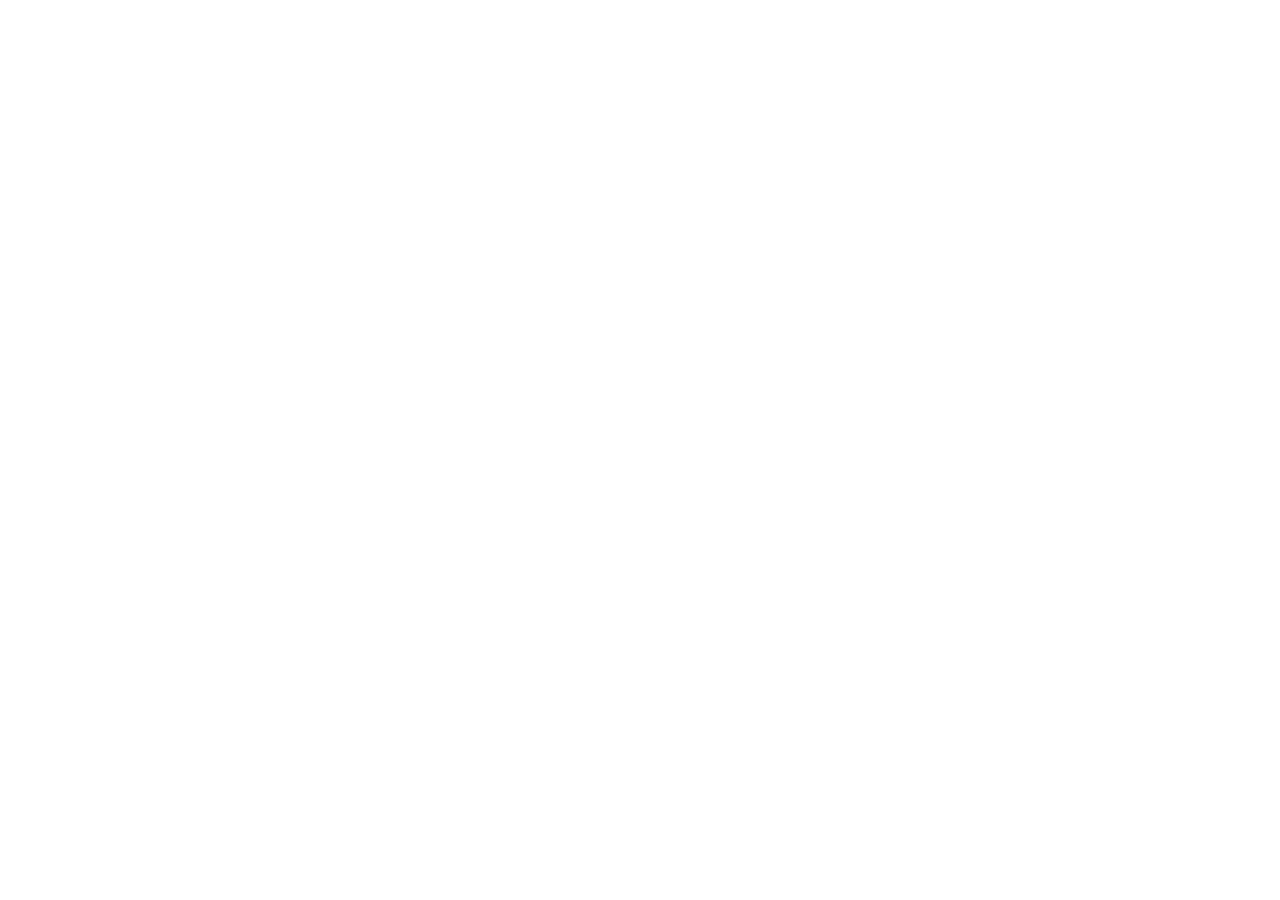
==== luizalabs/index.html @ 430c7150 "projeto luizalabs" ====
<!DOCTYPE html><html lang="en"><head><meta charset="utf-8"><meta name="viewport" content="width=device-width,initial-scale=1,shrink-to-fit=no"><meta name="theme-color" content="#000000"><link rel="manifest" href="/manifest.json"><link rel="shortcut icon" href="/favicon.ico"><title>Test Luiza Labs</title><link href="/static/css/main.095f6463.css" rel="stylesheet"></head><body><noscript>You need to enable JavaScript to run this app.</noscript><div id="root"></div><script type="text/javascript" src="/static/js/main.b2e76dcd.js"></script></body></html>
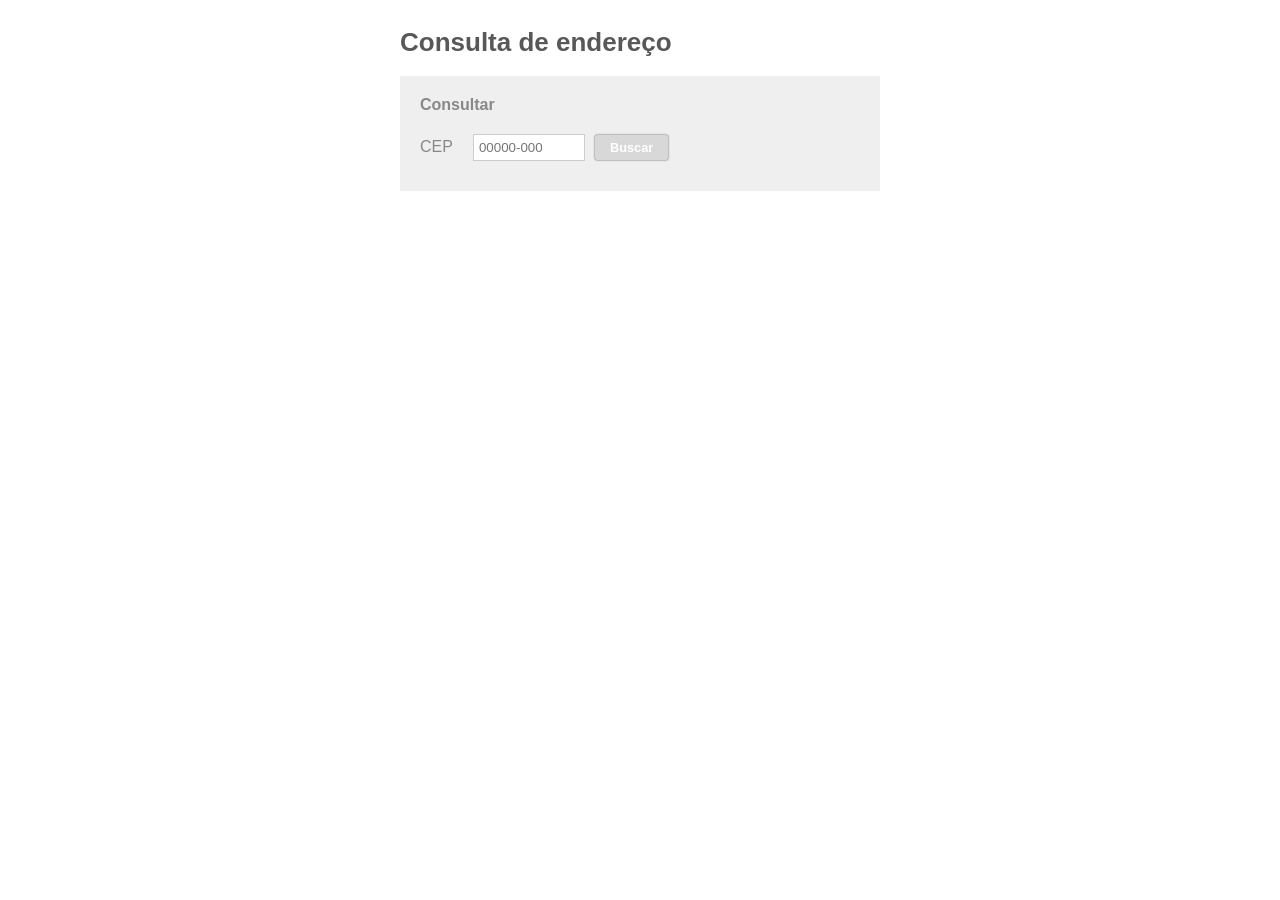
==== commit c5a62176: "fix caminho de deploy" ====
--- a/luizalabs/index.html
+++ b/luizalabs/index.html
@@ -1 +1 @@
-<!DOCTYPE html><html lang="en"><head><meta charset="utf-8"><meta name="viewport" content="width=device-width,initial-scale=1,shrink-to-fit=no"><meta name="theme-color" content="#000000"><link rel="manifest" href="/manifest.json"><link rel="shortcut icon" href="/favicon.ico"><title>Test Luiza Labs</title><link href="/static/css/main.095f6463.css" rel="stylesheet"></head><body><noscript>You need to enable JavaScript to run this app.</noscript><div id="root"></div><script type="text/javascript" src="/static/js/main.b2e76dcd.js"></script></body></html>+<!DOCTYPE html><html lang="en"><head><meta charset="utf-8"><meta name="viewport" content="width=device-width,initial-scale=1,shrink-to-fit=no"><meta name="theme-color" content="#000000"><link rel="manifest" href="/luizalabs/manifest.json"><link rel="shortcut icon" href="/luizalabs/favicon.ico"><title>Test Luiza Labs</title><link href="/luizalabs/static/css/main.095f6463.css" rel="stylesheet"></head><body><noscript>You need to enable JavaScript to run this app.</noscript><div id="root"></div><script type="text/javascript" src="/luizalabs/static/js/main.776fae7c.js"></script></body></html>
--- a/luizalabs/static/css/main.095f6463.css
+++ b/luizalabs/static/css/main.095f6463.css
@@ -0,0 +1,2 @@
+body{margin:0;padding:0;font-family:sans-serif}.App{text-align:center}.App-logo{-webkit-animation:App-logo-spin infinite 20s linear;animation:App-logo-spin infinite 20s linear;height:80px}.App-header{background-color:#222;height:150px;padding:20px;color:#fff}.App-title{font-size:1.5em}.App-intro{font-size:large}@-webkit-keyframes App-logo-spin{0%{-webkit-transform:rotate(0deg);transform:rotate(0deg)}to{-webkit-transform:rotate(1turn);transform:rotate(1turn)}}@keyframes App-logo-spin{0%{-webkit-transform:rotate(0deg);transform:rotate(0deg)}to{-webkit-transform:rotate(1turn);transform:rotate(1turn)}}.panel .panel-header{font-size:26px;font-weight:700}.address-search-panel{width:100%;max-width:500px;margin:auto;text-align:left;padding:10px;-webkit-box-sizing:border-box;box-sizing:border-box;color:#585858}.address-search-panel .address-search-bar{padding:20px;background-color:#efefef;margin:4px 0;color:#888}.address-search-panel .address-search-bar-title{margin:0 0 20px;font-weight:700}.address-search-panel .address-search-bar-form{margin:10px 0}.address-search-panel .address-search-bar-form label{margin-right:10px}.address-search-panel .address-search-bar-form input{border:1px solid #ccc;padding:5px;width:100px;margin:0 10px}.address-search-panel .address-search-bar-form button{color:#fff;background-color:#1f9fff;border:none;border-radius:2px;padding:5px 15px;font-size:.8em;font-weight:700;-webkit-box-shadow:0 0 2px 0 rgba(0,0,0,.75);box-shadow:0 0 2px 0 rgba(0,0,0,.75);cursor:pointer;-webkit-transition:background-color .3s;-o-transition:background-color .3s;transition:background-color .3s}.address-search-panel .address-search-bar-form button:hover{background-color:#3ac1ff}.address-search-panel .address-search-bar-form button:disabled{background-color:#d8d8d8;cursor:not-allowed}.address-search-panel .address-search-result{border:2px solid #efefef;margin:4px 0;position:relative}.address-search-panel .address-result-success{padding:20px}.address-search-panel .address-result-error{background-color:#ffffb8;padding:10px}.address-search-panel .address-result-error .error-msg{color:red}.address-search-panel .address-search-result .close-button{position:absolute;top:5px;right:5px;height:20px;width:20px;font-size:8px;padding:0;cursor:pointer}.address-search-panel .address-search-result .address-info{font-size:1em;margin:0 0 15px}.address-search-panel .address-search-result .address-info p{margin:5px 0}.address-search-panel .address-search-result .address-info .street{font-weight:700;font-size:1.3em}.address-search-panel .address-search-result .address-map-wrapper{height:300px}.address-search-panel .address-search-result .address-map-wrapper>div{width:100%;height:100%}
+/*# sourceMappingURL=main.095f6463.css.map*/
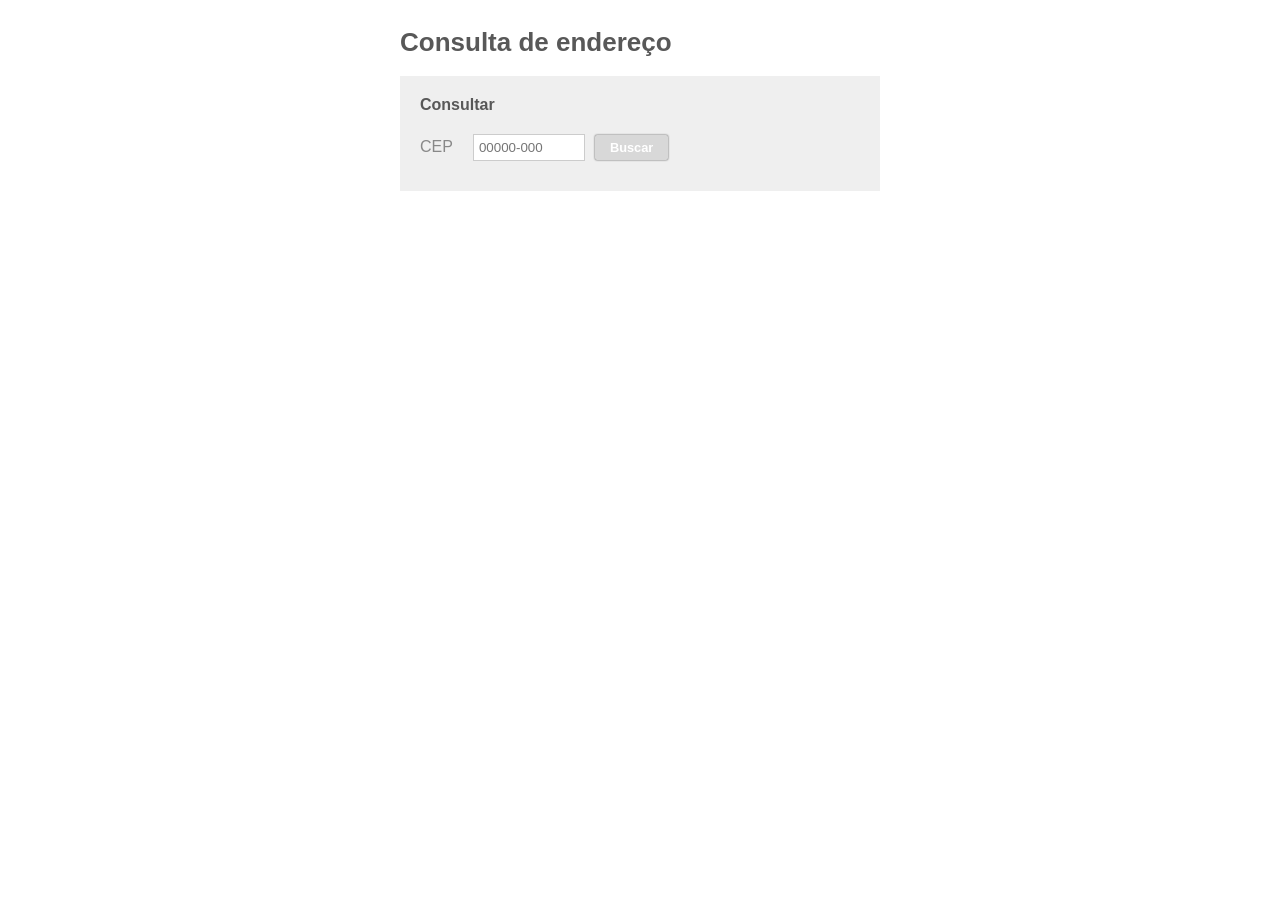
==== commit 0f8a494b: "nova versão para deploy" ====
--- a/luizalabs/index.html
+++ b/luizalabs/index.html
@@ -1 +1 @@
-<!DOCTYPE html><html lang="en"><head><meta charset="utf-8"><meta name="viewport" content="width=device-width,initial-scale=1,shrink-to-fit=no"><meta name="theme-color" content="#000000"><link rel="manifest" href="/luizalabs/manifest.json"><link rel="shortcut icon" href="/luizalabs/favicon.ico"><title>Test Luiza Labs</title><link href="/luizalabs/static/css/main.095f6463.css" rel="stylesheet"></head><body><noscript>You need to enable JavaScript to run this app.</noscript><div id="root"></div><script type="text/javascript" src="/luizalabs/static/js/main.776fae7c.js"></script></body></html>+<!DOCTYPE html><html lang="en"><head><meta charset="utf-8"><meta name="viewport" content="width=device-width,initial-scale=1,shrink-to-fit=no"><meta name="theme-color" content="#000000"><link rel="manifest" href="/luizalabs/manifest.json"><link rel="shortcut icon" href="/luizalabs/favicon.ico"><title>Test Luiza Labs</title><link href="/luizalabs/static/css/main.ef42267d.css" rel="stylesheet"></head><body><noscript>You need to enable JavaScript to run this app.</noscript><div id="root"></div><script type="text/javascript" src="/luizalabs/static/js/main.bddf3666.js"></script></body></html>
--- a/luizalabs/static/css/main.ef42267d.css
+++ b/luizalabs/static/css/main.ef42267d.css
@@ -0,0 +1,5 @@
+body{margin:0;padding:0;font-family:sans-serif}.App{text-align:center}.App-logo{-webkit-animation:App-logo-spin infinite 20s linear;animation:App-logo-spin infinite 20s linear;height:80px}.App-header{background-color:#222;height:150px;padding:20px;color:#fff}.App-title{font-size:1.5em}.App-intro{font-size:large}@-webkit-keyframes App-logo-spin{0%{-webkit-transform:rotate(0deg);transform:rotate(0deg)}to{-webkit-transform:rotate(1turn);transform:rotate(1turn)}}@keyframes App-logo-spin{0%{-webkit-transform:rotate(0deg);transform:rotate(0deg)}to{-webkit-transform:rotate(1turn);transform:rotate(1turn)}}.panel .panel-header{font-size:26px;font-weight:700}.address-search-panel{width:100%;max-width:500px;margin:auto;text-align:left;padding:10px;-webkit-box-sizing:border-box;box-sizing:border-box;color:#585858}.address-search-panel .address-search-bar{padding:20px;background-color:#efefef;margin:4px 0;color:#888}.address-search-panel .address-search-bar-title{margin:0 0 20px;font-weight:700;color:#585858}.address-search-panel .address-search-bar-form{margin:10px 0}.address-search-panel .address-search-bar-form label{margin-right:10px}.address-search-panel .address-search-bar-form input{border:1px solid #ccc;padding:5px;width:100px;margin:0 10px}.address-search-panel .address-search-bar-form button{color:#fff;background-color:#1f9fff;border:none;border-radius:2px;padding:5px 15px;font-size:.8em;font-weight:700;-webkit-box-shadow:0 0 2px 0 rgba(0,0,0,.75);box-shadow:0 0 2px 0 rgba(0,0,0,.75);cursor:pointer;-webkit-transition:background-color .3s;-o-transition:background-color .3s;transition:background-color .3s}.address-search-panel .address-search-bar-form button:hover{background-color:#3ac1ff}.address-search-panel .address-search-bar-form button:disabled{background-color:#d8d8d8;cursor:not-allowed}.address-search-panel .address-search-result{border:2px solid #efefef;margin:4px 0;position:relative}.address-search-panel .address-result-success{padding:20px}.address-search-panel .address-result-error{background-color:#ffffb8;padding:10px}.address-search-panel .address-result-error .error-msg{color:red}.address-search-panel .address-search-result .close-button{position:absolute;top:5px;right:10px;font-size:20px;padding:0;cursor:pointer;border:none;background-color:transparent;-webkit-transition:color .3s;-o-transition:color .3s;transition:color .3s;color:#fff;text-shadow:-1px 0 #363636,0 1px #363636,1px 0 #363636,0 -1px #363636;outline:none}.address-search-panel .address-search-result .close-button:hover{color:#ee4d4d}.address-search-panel .address-search-result .address-info{font-size:1em;margin:0 0 15px}.address-search-panel .address-search-result .address-info p{margin:5px 0}.address-search-panel .address-search-result .address-info .street{font-weight:700;font-size:1.3em}.address-search-panel .address-search-result .address-map-wrapper{height:300px}.address-search-panel .address-search-result .address-map-wrapper>div{width:100%;height:100%}/*!
+ *  Font Awesome 4.7.0 by @davegandy - http://fontawesome.io - @fontawesome
+ *  License - http://fontawesome.io/license (Font: SIL OFL 1.1, CSS: MIT License)
+ */@font-face{font-family:FontAwesome;src:url(/luizalabs/static/media/fontawesome-webfont.674f50d2.eot);src:url(/luizalabs/static/media/fontawesome-webfont.674f50d2.eot?#iefix&v=4.7.0) format("embedded-opentype"),url(/luizalabs/static/media/fontawesome-webfont.af7ae505.woff2) format("woff2"),url(/luizalabs/static/media/fontawesome-webfont.fee66e71.woff) format("woff"),url(/luizalabs/static/media/fontawesome-webfont.b06871f2.ttf) format("truetype"),url(/luizalabs/static/media/fontawesome-webfont.912ec66d.svg#fontawesomeregular) format("svg");font-weight:400;font-style:normal}.fa{display:inline-block;font:normal normal normal 14px/1 FontAwesome;font-size:inherit;text-rendering:auto;-webkit-font-smoothing:antialiased;-moz-osx-font-smoothing:grayscale}.fa-lg{font-size:1.33333333em;line-height:.75em;vertical-align:-15%}.fa-2x{font-size:2em}.fa-3x{font-size:3em}.fa-4x{font-size:4em}.fa-5x{font-size:5em}.fa-fw{width:1.28571429em;text-align:center}.fa-ul{padding-left:0;margin-left:2.14285714em;list-style-type:none}.fa-ul>li{position:relative}.fa-li{position:absolute;left:-2.14285714em;width:2.14285714em;top:.14285714em;text-align:center}.fa-li.fa-lg{left:-1.85714286em}.fa-border{padding:.2em .25em .15em;border:.08em solid #eee;border-radius:.1em}.fa-pull-left{float:left}.fa-pull-right{float:right}.fa.fa-pull-left{margin-right:.3em}.fa.fa-pull-right{margin-left:.3em}.pull-right{float:right}.pull-left{float:left}.fa.pull-left{margin-right:.3em}.fa.pull-right{margin-left:.3em}.fa-spin{-webkit-animation:fa-spin 2s infinite linear;animation:fa-spin 2s infinite linear}.fa-pulse{-webkit-animation:fa-spin 1s infinite steps(8);animation:fa-spin 1s infinite steps(8)}@-webkit-keyframes fa-spin{0%{-webkit-transform:rotate(0deg);transform:rotate(0deg)}to{-webkit-transform:rotate(359deg);transform:rotate(359deg)}}@keyframes fa-spin{0%{-webkit-transform:rotate(0deg);transform:rotate(0deg)}to{-webkit-transform:rotate(359deg);transform:rotate(359deg)}}.fa-rotate-90{-ms-filter:"progid:DXImageTransform.Microsoft.BasicImage(rotation=1)";-webkit-transform:rotate(90deg);-ms-transform:rotate(90deg);transform:rotate(90deg)}.fa-rotate-180{-ms-filter:"progid:DXImageTransform.Microsoft.BasicImage(rotation=2)";-webkit-transform:rotate(180deg);-ms-transform:rotate(180deg);transform:rotate(180deg)}.fa-rotate-270{-ms-filter:"progid:DXImageTransform.Microsoft.BasicImage(rotation=3)";-webkit-transform:rotate(270deg);-ms-transform:rotate(270deg);transform:rotate(270deg)}.fa-flip-horizontal{-ms-filter:"progid:DXImageTransform.Microsoft.BasicImage(rotation=0, mirror=1)";-webkit-transform:scaleX(-1);-ms-transform:scaleX(-1);transform:scaleX(-1)}.fa-flip-vertical{-ms-filter:"progid:DXImageTransform.Microsoft.BasicImage(rotation=2, mirror=1)";-webkit-transform:scaleY(-1);-ms-transform:scaleY(-1);transform:scaleY(-1)}:root .fa-flip-horizontal,:root .fa-flip-vertical,:root .fa-rotate-90,:root .fa-rotate-180,:root .fa-rotate-270{-webkit-filter:none;filter:none}.fa-stack{position:relative;display:inline-block;width:2em;height:2em;line-height:2em;vertical-align:middle}.fa-stack-1x,.fa-stack-2x{position:absolute;left:0;width:100%;text-align:center}.fa-stack-1x{line-height:inherit}.fa-stack-2x{font-size:2em}.fa-inverse{color:#fff}.fa-glass:before{content:"\F000"}.fa-music:before{content:"\F001"}.fa-search:before{content:"\F002"}.fa-envelope-o:before{content:"\F003"}.fa-heart:before{content:"\F004"}.fa-star:before{content:"\F005"}.fa-star-o:before{content:"\F006"}.fa-user:before{content:"\F007"}.fa-film:before{content:"\F008"}.fa-th-large:before{content:"\F009"}.fa-th:before{content:"\F00A"}.fa-th-list:before{content:"\F00B"}.fa-check:before{content:"\F00C"}.fa-close:before,.fa-remove:before,.fa-times:before{content:"\F00D"}.fa-search-plus:before{content:"\F00E"}.fa-search-minus:before{content:"\F010"}.fa-power-off:before{content:"\F011"}.fa-signal:before{content:"\F012"}.fa-cog:before,.fa-gear:before{content:"\F013"}.fa-trash-o:before{content:"\F014"}.fa-home:before{content:"\F015"}.fa-file-o:before{content:"\F016"}.fa-clock-o:before{content:"\F017"}.fa-road:before{content:"\F018"}.fa-download:before{content:"\F019"}.fa-arrow-circle-o-down:before{content:"\F01A"}.fa-arrow-circle-o-up:before{content:"\F01B"}.fa-inbox:before{content:"\F01C"}.fa-play-circle-o:before{content:"\F01D"}.fa-repeat:before,.fa-rotate-right:before{content:"\F01E"}.fa-refresh:before{content:"\F021"}.fa-list-alt:before{content:"\F022"}.fa-lock:before{content:"\F023"}.fa-flag:before{content:"\F024"}.fa-headphones:before{content:"\F025"}.fa-volume-off:before{content:"\F026"}.fa-volume-down:before{content:"\F027"}.fa-volume-up:before{content:"\F028"}.fa-qrcode:before{content:"\F029"}.fa-barcode:before{content:"\F02A"}.fa-tag:before{content:"\F02B"}.fa-tags:before{content:"\F02C"}.fa-book:before{content:"\F02D"}.fa-bookmark:before{content:"\F02E"}.fa-print:before{content:"\F02F"}.fa-camera:before{content:"\F030"}.fa-font:before{content:"\F031"}.fa-bold:before{content:"\F032"}.fa-italic:before{content:"\F033"}.fa-text-height:before{content:"\F034"}.fa-text-width:before{content:"\F035"}.fa-align-left:before{content:"\F036"}.fa-align-center:before{content:"\F037"}.fa-align-right:before{content:"\F038"}.fa-align-justify:before{content:"\F039"}.fa-list:before{content:"\F03A"}.fa-dedent:before,.fa-outdent:before{content:"\F03B"}.fa-indent:before{content:"\F03C"}.fa-video-camera:before{content:"\F03D"}.fa-image:before,.fa-photo:before,.fa-picture-o:before{content:"\F03E"}.fa-pencil:before{content:"\F040"}.fa-map-marker:before{content:"\F041"}.fa-adjust:before{content:"\F042"}.fa-tint:before{content:"\F043"}.fa-edit:before,.fa-pencil-square-o:before{content:"\F044"}.fa-share-square-o:before{content:"\F045"}.fa-check-square-o:before{content:"\F046"}.fa-arrows:before{content:"\F047"}.fa-step-backward:before{content:"\F048"}.fa-fast-backward:before{content:"\F049"}.fa-backward:before{content:"\F04A"}.fa-play:before{content:"\F04B"}.fa-pause:before{content:"\F04C"}.fa-stop:before{content:"\F04D"}.fa-forward:before{content:"\F04E"}.fa-fast-forward:before{content:"\F050"}.fa-step-forward:before{content:"\F051"}.fa-eject:before{content:"\F052"}.fa-chevron-left:before{content:"\F053"}.fa-chevron-right:before{content:"\F054"}.fa-plus-circle:before{content:"\F055"}.fa-minus-circle:before{content:"\F056"}.fa-times-circle:before{content:"\F057"}.fa-check-circle:before{content:"\F058"}.fa-question-circle:before{content:"\F059"}.fa-info-circle:before{content:"\F05A"}.fa-crosshairs:before{content:"\F05B"}.fa-times-circle-o:before{content:"\F05C"}.fa-check-circle-o:before{content:"\F05D"}.fa-ban:before{content:"\F05E"}.fa-arrow-left:before{content:"\F060"}.fa-arrow-right:before{content:"\F061"}.fa-arrow-up:before{content:"\F062"}.fa-arrow-down:before{content:"\F063"}.fa-mail-forward:before,.fa-share:before{content:"\F064"}.fa-expand:before{content:"\F065"}.fa-compress:before{content:"\F066"}.fa-plus:before{content:"\F067"}.fa-minus:before{content:"\F068"}.fa-asterisk:before{content:"\F069"}.fa-exclamation-circle:before{content:"\F06A"}.fa-gift:before{content:"\F06B"}.fa-leaf:before{content:"\F06C"}.fa-fire:before{content:"\F06D"}.fa-eye:before{content:"\F06E"}.fa-eye-slash:before{content:"\F070"}.fa-exclamation-triangle:before,.fa-warning:before{content:"\F071"}.fa-plane:before{content:"\F072"}.fa-calendar:before{content:"\F073"}.fa-random:before{content:"\F074"}.fa-comment:before{content:"\F075"}.fa-magnet:before{content:"\F076"}.fa-chevron-up:before{content:"\F077"}.fa-chevron-down:before{content:"\F078"}.fa-retweet:before{content:"\F079"}.fa-shopping-cart:before{content:"\F07A"}.fa-folder:before{content:"\F07B"}.fa-folder-open:before{content:"\F07C"}.fa-arrows-v:before{content:"\F07D"}.fa-arrows-h:before{content:"\F07E"}.fa-bar-chart-o:before,.fa-bar-chart:before{content:"\F080"}.fa-twitter-square:before{content:"\F081"}.fa-facebook-square:before{content:"\F082"}.fa-camera-retro:before{content:"\F083"}.fa-key:before{content:"\F084"}.fa-cogs:before,.fa-gears:before{content:"\F085"}.fa-comments:before{content:"\F086"}.fa-thumbs-o-up:before{content:"\F087"}.fa-thumbs-o-down:before{content:"\F088"}.fa-star-half:before{content:"\F089"}.fa-heart-o:before{content:"\F08A"}.fa-sign-out:before{content:"\F08B"}.fa-linkedin-square:before{content:"\F08C"}.fa-thumb-tack:before{content:"\F08D"}.fa-external-link:before{content:"\F08E"}.fa-sign-in:before{content:"\F090"}.fa-trophy:before{content:"\F091"}.fa-github-square:before{content:"\F092"}.fa-upload:before{content:"\F093"}.fa-lemon-o:before{content:"\F094"}.fa-phone:before{content:"\F095"}.fa-square-o:before{content:"\F096"}.fa-bookmark-o:before{content:"\F097"}.fa-phone-square:before{content:"\F098"}.fa-twitter:before{content:"\F099"}.fa-facebook-f:before,.fa-facebook:before{content:"\F09A"}.fa-github:before{content:"\F09B"}.fa-unlock:before{content:"\F09C"}.fa-credit-card:before{content:"\F09D"}.fa-feed:before,.fa-rss:before{content:"\F09E"}.fa-hdd-o:before{content:"\F0A0"}.fa-bullhorn:before{content:"\F0A1"}.fa-bell:before{content:"\F0F3"}.fa-certificate:before{content:"\F0A3"}.fa-hand-o-right:before{content:"\F0A4"}.fa-hand-o-left:before{content:"\F0A5"}.fa-hand-o-up:before{content:"\F0A6"}.fa-hand-o-down:before{content:"\F0A7"}.fa-arrow-circle-left:before{content:"\F0A8"}.fa-arrow-circle-right:before{content:"\F0A9"}.fa-arrow-circle-up:before{content:"\F0AA"}.fa-arrow-circle-down:before{content:"\F0AB"}.fa-globe:before{content:"\F0AC"}.fa-wrench:before{content:"\F0AD"}.fa-tasks:before{content:"\F0AE"}.fa-filter:before{content:"\F0B0"}.fa-briefcase:before{content:"\F0B1"}.fa-arrows-alt:before{content:"\F0B2"}.fa-group:before,.fa-users:before{content:"\F0C0"}.fa-chain:before,.fa-link:before{content:"\F0C1"}.fa-cloud:before{content:"\F0C2"}.fa-flask:before{content:"\F0C3"}.fa-cut:before,.fa-scissors:before{content:"\F0C4"}.fa-copy:before,.fa-files-o:before{content:"\F0C5"}.fa-paperclip:before{content:"\F0C6"}.fa-floppy-o:before,.fa-save:before{content:"\F0C7"}.fa-square:before{content:"\F0C8"}.fa-bars:before,.fa-navicon:before,.fa-reorder:before{content:"\F0C9"}.fa-list-ul:before{content:"\F0CA"}.fa-list-ol:before{content:"\F0CB"}.fa-strikethrough:before{content:"\F0CC"}.fa-underline:before{content:"\F0CD"}.fa-table:before{content:"\F0CE"}.fa-magic:before{content:"\F0D0"}.fa-truck:before{content:"\F0D1"}.fa-pinterest:before{content:"\F0D2"}.fa-pinterest-square:before{content:"\F0D3"}.fa-google-plus-square:before{content:"\F0D4"}.fa-google-plus:before{content:"\F0D5"}.fa-money:before{content:"\F0D6"}.fa-caret-down:before{content:"\F0D7"}.fa-caret-up:before{content:"\F0D8"}.fa-caret-left:before{content:"\F0D9"}.fa-caret-right:before{content:"\F0DA"}.fa-columns:before{content:"\F0DB"}.fa-sort:before,.fa-unsorted:before{content:"\F0DC"}.fa-sort-desc:before,.fa-sort-down:before{content:"\F0DD"}.fa-sort-asc:before,.fa-sort-up:before{content:"\F0DE"}.fa-envelope:before{content:"\F0E0"}.fa-linkedin:before{content:"\F0E1"}.fa-rotate-left:before,.fa-undo:before{content:"\F0E2"}.fa-gavel:before,.fa-legal:before{content:"\F0E3"}.fa-dashboard:before,.fa-tachometer:before{content:"\F0E4"}.fa-comment-o:before{content:"\F0E5"}.fa-comments-o:before{content:"\F0E6"}.fa-bolt:before,.fa-flash:before{content:"\F0E7"}.fa-sitemap:before{content:"\F0E8"}.fa-umbrella:before{content:"\F0E9"}.fa-clipboard:before,.fa-paste:before{content:"\F0EA"}.fa-lightbulb-o:before{content:"\F0EB"}.fa-exchange:before{content:"\F0EC"}.fa-cloud-download:before{content:"\F0ED"}.fa-cloud-upload:before{content:"\F0EE"}.fa-user-md:before{content:"\F0F0"}.fa-stethoscope:before{content:"\F0F1"}.fa-suitcase:before{content:"\F0F2"}.fa-bell-o:before{content:"\F0A2"}.fa-coffee:before{content:"\F0F4"}.fa-cutlery:before{content:"\F0F5"}.fa-file-text-o:before{content:"\F0F6"}.fa-building-o:before{content:"\F0F7"}.fa-hospital-o:before{content:"\F0F8"}.fa-ambulance:before{content:"\F0F9"}.fa-medkit:before{content:"\F0FA"}.fa-fighter-jet:before{content:"\F0FB"}.fa-beer:before{content:"\F0FC"}.fa-h-square:before{content:"\F0FD"}.fa-plus-square:before{content:"\F0FE"}.fa-angle-double-left:before{content:"\F100"}.fa-angle-double-right:before{content:"\F101"}.fa-angle-double-up:before{content:"\F102"}.fa-angle-double-down:before{content:"\F103"}.fa-angle-left:before{content:"\F104"}.fa-angle-right:before{content:"\F105"}.fa-angle-up:before{content:"\F106"}.fa-angle-down:before{content:"\F107"}.fa-desktop:before{content:"\F108"}.fa-laptop:before{content:"\F109"}.fa-tablet:before{content:"\F10A"}.fa-mobile-phone:before,.fa-mobile:before{content:"\F10B"}.fa-circle-o:before{content:"\F10C"}.fa-quote-left:before{content:"\F10D"}.fa-quote-right:before{content:"\F10E"}.fa-spinner:before{content:"\F110"}.fa-circle:before{content:"\F111"}.fa-mail-reply:before,.fa-reply:before{content:"\F112"}.fa-github-alt:before{content:"\F113"}.fa-folder-o:before{content:"\F114"}.fa-folder-open-o:before{content:"\F115"}.fa-smile-o:before{content:"\F118"}.fa-frown-o:before{content:"\F119"}.fa-meh-o:before{content:"\F11A"}.fa-gamepad:before{content:"\F11B"}.fa-keyboard-o:before{content:"\F11C"}.fa-flag-o:before{content:"\F11D"}.fa-flag-checkered:before{content:"\F11E"}.fa-terminal:before{content:"\F120"}.fa-code:before{content:"\F121"}.fa-mail-reply-all:before,.fa-reply-all:before{content:"\F122"}.fa-star-half-empty:before,.fa-star-half-full:before,.fa-star-half-o:before{content:"\F123"}.fa-location-arrow:before{content:"\F124"}.fa-crop:before{content:"\F125"}.fa-code-fork:before{content:"\F126"}.fa-chain-broken:before,.fa-unlink:before{content:"\F127"}.fa-question:before{content:"\F128"}.fa-info:before{content:"\F129"}.fa-exclamation:before{content:"\F12A"}.fa-superscript:before{content:"\F12B"}.fa-subscript:before{content:"\F12C"}.fa-eraser:before{content:"\F12D"}.fa-puzzle-piece:before{content:"\F12E"}.fa-microphone:before{content:"\F130"}.fa-microphone-slash:before{content:"\F131"}.fa-shield:before{content:"\F132"}.fa-calendar-o:before{content:"\F133"}.fa-fire-extinguisher:before{content:"\F134"}.fa-rocket:before{content:"\F135"}.fa-maxcdn:before{content:"\F136"}.fa-chevron-circle-left:before{content:"\F137"}.fa-chevron-circle-right:before{content:"\F138"}.fa-chevron-circle-up:before{content:"\F139"}.fa-chevron-circle-down:before{content:"\F13A"}.fa-html5:before{content:"\F13B"}.fa-css3:before{content:"\F13C"}.fa-anchor:before{content:"\F13D"}.fa-unlock-alt:before{content:"\F13E"}.fa-bullseye:before{content:"\F140"}.fa-ellipsis-h:before{content:"\F141"}.fa-ellipsis-v:before{content:"\F142"}.fa-rss-square:before{content:"\F143"}.fa-play-circle:before{content:"\F144"}.fa-ticket:before{content:"\F145"}.fa-minus-square:before{content:"\F146"}.fa-minus-square-o:before{content:"\F147"}.fa-level-up:before{content:"\F148"}.fa-level-down:before{content:"\F149"}.fa-check-square:before{content:"\F14A"}.fa-pencil-square:before{content:"\F14B"}.fa-external-link-square:before{content:"\F14C"}.fa-share-square:before{content:"\F14D"}.fa-compass:before{content:"\F14E"}.fa-caret-square-o-down:before,.fa-toggle-down:before{content:"\F150"}.fa-caret-square-o-up:before,.fa-toggle-up:before{content:"\F151"}.fa-caret-square-o-right:before,.fa-toggle-right:before{content:"\F152"}.fa-eur:before,.fa-euro:before{content:"\F153"}.fa-gbp:before{content:"\F154"}.fa-dollar:before,.fa-usd:before{content:"\F155"}.fa-inr:before,.fa-rupee:before{content:"\F156"}.fa-cny:before,.fa-jpy:before,.fa-rmb:before,.fa-yen:before{content:"\F157"}.fa-rouble:before,.fa-rub:before,.fa-ruble:before{content:"\F158"}.fa-krw:before,.fa-won:before{content:"\F159"}.fa-bitcoin:before,.fa-btc:before{content:"\F15A"}.fa-file:before{content:"\F15B"}.fa-file-text:before{content:"\F15C"}.fa-sort-alpha-asc:before{content:"\F15D"}.fa-sort-alpha-desc:before{content:"\F15E"}.fa-sort-amount-asc:before{content:"\F160"}.fa-sort-amount-desc:before{content:"\F161"}.fa-sort-numeric-asc:before{content:"\F162"}.fa-sort-numeric-desc:before{content:"\F163"}.fa-thumbs-up:before{content:"\F164"}.fa-thumbs-down:before{content:"\F165"}.fa-youtube-square:before{content:"\F166"}.fa-youtube:before{content:"\F167"}.fa-xing:before{content:"\F168"}.fa-xing-square:before{content:"\F169"}.fa-youtube-play:before{content:"\F16A"}.fa-dropbox:before{content:"\F16B"}.fa-stack-overflow:before{content:"\F16C"}.fa-instagram:before{content:"\F16D"}.fa-flickr:before{content:"\F16E"}.fa-adn:before{content:"\F170"}.fa-bitbucket:before{content:"\F171"}.fa-bitbucket-square:before{content:"\F172"}.fa-tumblr:before{content:"\F173"}.fa-tumblr-square:before{content:"\F174"}.fa-long-arrow-down:before{content:"\F175"}.fa-long-arrow-up:before{content:"\F176"}.fa-long-arrow-left:before{content:"\F177"}.fa-long-arrow-right:before{content:"\F178"}.fa-apple:before{content:"\F179"}.fa-windows:before{content:"\F17A"}.fa-android:before{content:"\F17B"}.fa-linux:before{content:"\F17C"}.fa-dribbble:before{content:"\F17D"}.fa-skype:before{content:"\F17E"}.fa-foursquare:before{content:"\F180"}.fa-trello:before{content:"\F181"}.fa-female:before{content:"\F182"}.fa-male:before{content:"\F183"}.fa-gittip:before,.fa-gratipay:before{content:"\F184"}.fa-sun-o:before{content:"\F185"}.fa-moon-o:before{content:"\F186"}.fa-archive:before{content:"\F187"}.fa-bug:before{content:"\F188"}.fa-vk:before{content:"\F189"}.fa-weibo:before{content:"\F18A"}.fa-renren:before{content:"\F18B"}.fa-pagelines:before{content:"\F18C"}.fa-stack-exchange:before{content:"\F18D"}.fa-arrow-circle-o-right:before{content:"\F18E"}.fa-arrow-circle-o-left:before{content:"\F190"}.fa-caret-square-o-left:before,.fa-toggle-left:before{content:"\F191"}.fa-dot-circle-o:before{content:"\F192"}.fa-wheelchair:before{content:"\F193"}.fa-vimeo-square:before{content:"\F194"}.fa-try:before,.fa-turkish-lira:before{content:"\F195"}.fa-plus-square-o:before{content:"\F196"}.fa-space-shuttle:before{content:"\F197"}.fa-slack:before{content:"\F198"}.fa-envelope-square:before{content:"\F199"}.fa-wordpress:before{content:"\F19A"}.fa-openid:before{content:"\F19B"}.fa-bank:before,.fa-institution:before,.fa-university:before{content:"\F19C"}.fa-graduation-cap:before,.fa-mortar-board:before{content:"\F19D"}.fa-yahoo:before{content:"\F19E"}.fa-google:before{content:"\F1A0"}.fa-reddit:before{content:"\F1A1"}.fa-reddit-square:before{content:"\F1A2"}.fa-stumbleupon-circle:before{content:"\F1A3"}.fa-stumbleupon:before{content:"\F1A4"}.fa-delicious:before{content:"\F1A5"}.fa-digg:before{content:"\F1A6"}.fa-pied-piper-pp:before{content:"\F1A7"}.fa-pied-piper-alt:before{content:"\F1A8"}.fa-drupal:before{content:"\F1A9"}.fa-joomla:before{content:"\F1AA"}.fa-language:before{content:"\F1AB"}.fa-fax:before{content:"\F1AC"}.fa-building:before{content:"\F1AD"}.fa-child:before{content:"\F1AE"}.fa-paw:before{content:"\F1B0"}.fa-spoon:before{content:"\F1B1"}.fa-cube:before{content:"\F1B2"}.fa-cubes:before{content:"\F1B3"}.fa-behance:before{content:"\F1B4"}.fa-behance-square:before{content:"\F1B5"}.fa-steam:before{content:"\F1B6"}.fa-steam-square:before{content:"\F1B7"}.fa-recycle:before{content:"\F1B8"}.fa-automobile:before,.fa-car:before{content:"\F1B9"}.fa-cab:before,.fa-taxi:before{content:"\F1BA"}.fa-tree:before{content:"\F1BB"}.fa-spotify:before{content:"\F1BC"}.fa-deviantart:before{content:"\F1BD"}.fa-soundcloud:before{content:"\F1BE"}.fa-database:before{content:"\F1C0"}.fa-file-pdf-o:before{content:"\F1C1"}.fa-file-word-o:before{content:"\F1C2"}.fa-file-excel-o:before{content:"\F1C3"}.fa-file-powerpoint-o:before{content:"\F1C4"}.fa-file-image-o:before,.fa-file-photo-o:before,.fa-file-picture-o:before{content:"\F1C5"}.fa-file-archive-o:before,.fa-file-zip-o:before{content:"\F1C6"}.fa-file-audio-o:before,.fa-file-sound-o:before{content:"\F1C7"}.fa-file-movie-o:before,.fa-file-video-o:before{content:"\F1C8"}.fa-file-code-o:before{content:"\F1C9"}.fa-vine:before{content:"\F1CA"}.fa-codepen:before{content:"\F1CB"}.fa-jsfiddle:before{content:"\F1CC"}.fa-life-bouy:before,.fa-life-buoy:before,.fa-life-ring:before,.fa-life-saver:before,.fa-support:before{content:"\F1CD"}.fa-circle-o-notch:before{content:"\F1CE"}.fa-ra:before,.fa-rebel:before,.fa-resistance:before{content:"\F1D0"}.fa-empire:before,.fa-ge:before{content:"\F1D1"}.fa-git-square:before{content:"\F1D2"}.fa-git:before{content:"\F1D3"}.fa-hacker-news:before,.fa-y-combinator-square:before,.fa-yc-square:before{content:"\F1D4"}.fa-tencent-weibo:before{content:"\F1D5"}.fa-qq:before{content:"\F1D6"}.fa-wechat:before,.fa-weixin:before{content:"\F1D7"}.fa-paper-plane:before,.fa-send:before{content:"\F1D8"}.fa-paper-plane-o:before,.fa-send-o:before{content:"\F1D9"}.fa-history:before{content:"\F1DA"}.fa-circle-thin:before{content:"\F1DB"}.fa-header:before{content:"\F1DC"}.fa-paragraph:before{content:"\F1DD"}.fa-sliders:before{content:"\F1DE"}.fa-share-alt:before{content:"\F1E0"}.fa-share-alt-square:before{content:"\F1E1"}.fa-bomb:before{content:"\F1E2"}.fa-futbol-o:before,.fa-soccer-ball-o:before{content:"\F1E3"}.fa-tty:before{content:"\F1E4"}.fa-binoculars:before{content:"\F1E5"}.fa-plug:before{content:"\F1E6"}.fa-slideshare:before{content:"\F1E7"}.fa-twitch:before{content:"\F1E8"}.fa-yelp:before{content:"\F1E9"}.fa-newspaper-o:before{content:"\F1EA"}.fa-wifi:before{content:"\F1EB"}.fa-calculator:before{content:"\F1EC"}.fa-paypal:before{content:"\F1ED"}.fa-google-wallet:before{content:"\F1EE"}.fa-cc-visa:before{content:"\F1F0"}.fa-cc-mastercard:before{content:"\F1F1"}.fa-cc-discover:before{content:"\F1F2"}.fa-cc-amex:before{content:"\F1F3"}.fa-cc-paypal:before{content:"\F1F4"}.fa-cc-stripe:before{content:"\F1F5"}.fa-bell-slash:before{content:"\F1F6"}.fa-bell-slash-o:before{content:"\F1F7"}.fa-trash:before{content:"\F1F8"}.fa-copyright:before{content:"\F1F9"}.fa-at:before{content:"\F1FA"}.fa-eyedropper:before{content:"\F1FB"}.fa-paint-brush:before{content:"\F1FC"}.fa-birthday-cake:before{content:"\F1FD"}.fa-area-chart:before{content:"\F1FE"}.fa-pie-chart:before{content:"\F200"}.fa-line-chart:before{content:"\F201"}.fa-lastfm:before{content:"\F202"}.fa-lastfm-square:before{content:"\F203"}.fa-toggle-off:before{content:"\F204"}.fa-toggle-on:before{content:"\F205"}.fa-bicycle:before{content:"\F206"}.fa-bus:before{content:"\F207"}.fa-ioxhost:before{content:"\F208"}.fa-angellist:before{content:"\F209"}.fa-cc:before{content:"\F20A"}.fa-ils:before,.fa-shekel:before,.fa-sheqel:before{content:"\F20B"}.fa-meanpath:before{content:"\F20C"}.fa-buysellads:before{content:"\F20D"}.fa-connectdevelop:before{content:"\F20E"}.fa-dashcube:before{content:"\F210"}.fa-forumbee:before{content:"\F211"}.fa-leanpub:before{content:"\F212"}.fa-sellsy:before{content:"\F213"}.fa-shirtsinbulk:before{content:"\F214"}.fa-simplybuilt:before{content:"\F215"}.fa-skyatlas:before{content:"\F216"}.fa-cart-plus:before{content:"\F217"}.fa-cart-arrow-down:before{content:"\F218"}.fa-diamond:before{content:"\F219"}.fa-ship:before{content:"\F21A"}.fa-user-secret:before{content:"\F21B"}.fa-motorcycle:before{content:"\F21C"}.fa-street-view:before{content:"\F21D"}.fa-heartbeat:before{content:"\F21E"}.fa-venus:before{content:"\F221"}.fa-mars:before{content:"\F222"}.fa-mercury:before{content:"\F223"}.fa-intersex:before,.fa-transgender:before{content:"\F224"}.fa-transgender-alt:before{content:"\F225"}.fa-venus-double:before{content:"\F226"}.fa-mars-double:before{content:"\F227"}.fa-venus-mars:before{content:"\F228"}.fa-mars-stroke:before{content:"\F229"}.fa-mars-stroke-v:before{content:"\F22A"}.fa-mars-stroke-h:before{content:"\F22B"}.fa-neuter:before{content:"\F22C"}.fa-genderless:before{content:"\F22D"}.fa-facebook-official:before{content:"\F230"}.fa-pinterest-p:before{content:"\F231"}.fa-whatsapp:before{content:"\F232"}.fa-server:before{content:"\F233"}.fa-user-plus:before{content:"\F234"}.fa-user-times:before{content:"\F235"}.fa-bed:before,.fa-hotel:before{content:"\F236"}.fa-viacoin:before{content:"\F237"}.fa-train:before{content:"\F238"}.fa-subway:before{content:"\F239"}.fa-medium:before{content:"\F23A"}.fa-y-combinator:before,.fa-yc:before{content:"\F23B"}.fa-optin-monster:before{content:"\F23C"}.fa-opencart:before{content:"\F23D"}.fa-expeditedssl:before{content:"\F23E"}.fa-battery-4:before,.fa-battery-full:before,.fa-battery:before{content:"\F240"}.fa-battery-3:before,.fa-battery-three-quarters:before{content:"\F241"}.fa-battery-2:before,.fa-battery-half:before{content:"\F242"}.fa-battery-1:before,.fa-battery-quarter:before{content:"\F243"}.fa-battery-0:before,.fa-battery-empty:before{content:"\F244"}.fa-mouse-pointer:before{content:"\F245"}.fa-i-cursor:before{content:"\F246"}.fa-object-group:before{content:"\F247"}.fa-object-ungroup:before{content:"\F248"}.fa-sticky-note:before{content:"\F249"}.fa-sticky-note-o:before{content:"\F24A"}.fa-cc-jcb:before{content:"\F24B"}.fa-cc-diners-club:before{content:"\F24C"}.fa-clone:before{content:"\F24D"}.fa-balance-scale:before{content:"\F24E"}.fa-hourglass-o:before{content:"\F250"}.fa-hourglass-1:before,.fa-hourglass-start:before{content:"\F251"}.fa-hourglass-2:before,.fa-hourglass-half:before{content:"\F252"}.fa-hourglass-3:before,.fa-hourglass-end:before{content:"\F253"}.fa-hourglass:before{content:"\F254"}.fa-hand-grab-o:before,.fa-hand-rock-o:before{content:"\F255"}.fa-hand-paper-o:before,.fa-hand-stop-o:before{content:"\F256"}.fa-hand-scissors-o:before{content:"\F257"}.fa-hand-lizard-o:before{content:"\F258"}.fa-hand-spock-o:before{content:"\F259"}.fa-hand-pointer-o:before{content:"\F25A"}.fa-hand-peace-o:before{content:"\F25B"}.fa-trademark:before{content:"\F25C"}.fa-registered:before{content:"\F25D"}.fa-creative-commons:before{content:"\F25E"}.fa-gg:before{content:"\F260"}.fa-gg-circle:before{content:"\F261"}.fa-tripadvisor:before{content:"\F262"}.fa-odnoklassniki:before{content:"\F263"}.fa-odnoklassniki-square:before{content:"\F264"}.fa-get-pocket:before{content:"\F265"}.fa-wikipedia-w:before{content:"\F266"}.fa-safari:before{content:"\F267"}.fa-chrome:before{content:"\F268"}.fa-firefox:before{content:"\F269"}.fa-opera:before{content:"\F26A"}.fa-internet-explorer:before{content:"\F26B"}.fa-television:before,.fa-tv:before{content:"\F26C"}.fa-contao:before{content:"\F26D"}.fa-500px:before{content:"\F26E"}.fa-amazon:before{content:"\F270"}.fa-calendar-plus-o:before{content:"\F271"}.fa-calendar-minus-o:before{content:"\F272"}.fa-calendar-times-o:before{content:"\F273"}.fa-calendar-check-o:before{content:"\F274"}.fa-industry:before{content:"\F275"}.fa-map-pin:before{content:"\F276"}.fa-map-signs:before{content:"\F277"}.fa-map-o:before{content:"\F278"}.fa-map:before{content:"\F279"}.fa-commenting:before{content:"\F27A"}.fa-commenting-o:before{content:"\F27B"}.fa-houzz:before{content:"\F27C"}.fa-vimeo:before{content:"\F27D"}.fa-black-tie:before{content:"\F27E"}.fa-fonticons:before{content:"\F280"}.fa-reddit-alien:before{content:"\F281"}.fa-edge:before{content:"\F282"}.fa-credit-card-alt:before{content:"\F283"}.fa-codiepie:before{content:"\F284"}.fa-modx:before{content:"\F285"}.fa-fort-awesome:before{content:"\F286"}.fa-usb:before{content:"\F287"}.fa-product-hunt:before{content:"\F288"}.fa-mixcloud:before{content:"\F289"}.fa-scribd:before{content:"\F28A"}.fa-pause-circle:before{content:"\F28B"}.fa-pause-circle-o:before{content:"\F28C"}.fa-stop-circle:before{content:"\F28D"}.fa-stop-circle-o:before{content:"\F28E"}.fa-shopping-bag:before{content:"\F290"}.fa-shopping-basket:before{content:"\F291"}.fa-hashtag:before{content:"\F292"}.fa-bluetooth:before{content:"\F293"}.fa-bluetooth-b:before{content:"\F294"}.fa-percent:before{content:"\F295"}.fa-gitlab:before{content:"\F296"}.fa-wpbeginner:before{content:"\F297"}.fa-wpforms:before{content:"\F298"}.fa-envira:before{content:"\F299"}.fa-universal-access:before{content:"\F29A"}.fa-wheelchair-alt:before{content:"\F29B"}.fa-question-circle-o:before{content:"\F29C"}.fa-blind:before{content:"\F29D"}.fa-audio-description:before{content:"\F29E"}.fa-volume-control-phone:before{content:"\F2A0"}.fa-braille:before{content:"\F2A1"}.fa-assistive-listening-systems:before{content:"\F2A2"}.fa-american-sign-language-interpreting:before,.fa-asl-interpreting:before{content:"\F2A3"}.fa-deaf:before,.fa-deafness:before,.fa-hard-of-hearing:before{content:"\F2A4"}.fa-glide:before{content:"\F2A5"}.fa-glide-g:before{content:"\F2A6"}.fa-sign-language:before,.fa-signing:before{content:"\F2A7"}.fa-low-vision:before{content:"\F2A8"}.fa-viadeo:before{content:"\F2A9"}.fa-viadeo-square:before{content:"\F2AA"}.fa-snapchat:before{content:"\F2AB"}.fa-snapchat-ghost:before{content:"\F2AC"}.fa-snapchat-square:before{content:"\F2AD"}.fa-pied-piper:before{content:"\F2AE"}.fa-first-order:before{content:"\F2B0"}.fa-yoast:before{content:"\F2B1"}.fa-themeisle:before{content:"\F2B2"}.fa-google-plus-circle:before,.fa-google-plus-official:before{content:"\F2B3"}.fa-fa:before,.fa-font-awesome:before{content:"\F2B4"}.fa-handshake-o:before{content:"\F2B5"}.fa-envelope-open:before{content:"\F2B6"}.fa-envelope-open-o:before{content:"\F2B7"}.fa-linode:before{content:"\F2B8"}.fa-address-book:before{content:"\F2B9"}.fa-address-book-o:before{content:"\F2BA"}.fa-address-card:before,.fa-vcard:before{content:"\F2BB"}.fa-address-card-o:before,.fa-vcard-o:before{content:"\F2BC"}.fa-user-circle:before{content:"\F2BD"}.fa-user-circle-o:before{content:"\F2BE"}.fa-user-o:before{content:"\F2C0"}.fa-id-badge:before{content:"\F2C1"}.fa-drivers-license:before,.fa-id-card:before{content:"\F2C2"}.fa-drivers-license-o:before,.fa-id-card-o:before{content:"\F2C3"}.fa-quora:before{content:"\F2C4"}.fa-free-code-camp:before{content:"\F2C5"}.fa-telegram:before{content:"\F2C6"}.fa-thermometer-4:before,.fa-thermometer-full:before,.fa-thermometer:before{content:"\F2C7"}.fa-thermometer-3:before,.fa-thermometer-three-quarters:before{content:"\F2C8"}.fa-thermometer-2:before,.fa-thermometer-half:before{content:"\F2C9"}.fa-thermometer-1:before,.fa-thermometer-quarter:before{content:"\F2CA"}.fa-thermometer-0:before,.fa-thermometer-empty:before{content:"\F2CB"}.fa-shower:before{content:"\F2CC"}.fa-bath:before,.fa-bathtub:before,.fa-s15:before{content:"\F2CD"}.fa-podcast:before{content:"\F2CE"}.fa-window-maximize:before{content:"\F2D0"}.fa-window-minimize:before{content:"\F2D1"}.fa-window-restore:before{content:"\F2D2"}.fa-times-rectangle:before,.fa-window-close:before{content:"\F2D3"}.fa-times-rectangle-o:before,.fa-window-close-o:before{content:"\F2D4"}.fa-bandcamp:before{content:"\F2D5"}.fa-grav:before{content:"\F2D6"}.fa-etsy:before{content:"\F2D7"}.fa-imdb:before{content:"\F2D8"}.fa-ravelry:before{content:"\F2D9"}.fa-eercast:before{content:"\F2DA"}.fa-microchip:before{content:"\F2DB"}.fa-snowflake-o:before{content:"\F2DC"}.fa-superpowers:before{content:"\F2DD"}.fa-wpexplorer:before{content:"\F2DE"}.fa-meetup:before{content:"\F2E0"}.sr-only{position:absolute;width:1px;height:1px;padding:0;margin:-1px;overflow:hidden;clip:rect(0,0,0,0);border:0}.sr-only-focusable:active,.sr-only-focusable:focus{position:static;width:auto;height:auto;margin:0;overflow:visible;clip:auto}
+/*# sourceMappingURL=main.ef42267d.css.map*/
